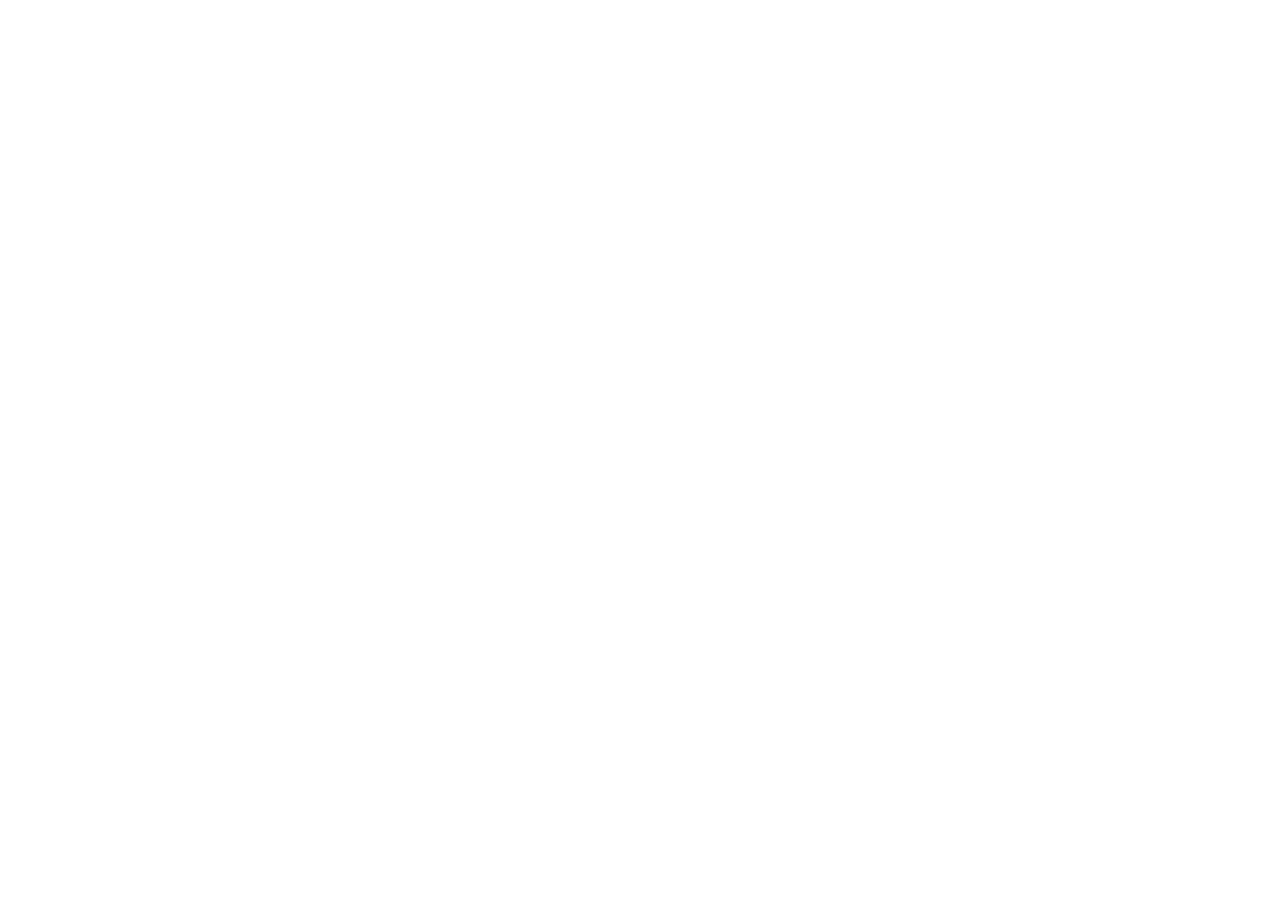
==== index.html @ 547c4e1c "muestra de pokemons" ====
<!DOCTYPE html>
<html lang="es">
<head>
  <meta charset="UTF-8">
  <meta name="viewport" content="width=device-width, initial-scale=1.0">
  <title>Lista de Pokemons</title>
  <link rel="stylesheet" href="https://maxcdn.bootstrapcdn.com/bootstrap/4.5.2/css/bootstrap.min.css">
</head>
<body>

<div class="container mt-5">
  <div class="row" id="pokemonRow">

  </div>
</div>

<div class="modal fade" id="pokemonModal"   aria-labelledby="pokemonModalLabel" >
  <div class="modal-dialog">
    <div class="modal-content">
      <div class="modal-header">
        <h5 class="modal-title" id="pokemonModalLabel"></h5>
        <button type="button" class="cerrar" data-dismiss="modal" aria-label="cerrar">
          <span aria-hidden="true">&times;</span>
        </button>
      </div>
      <div class="modal-body">
        <img id="modalImage" class="img-fluid" src="" alt="">
        <p id="modalType"></p>
        <p id="modalAbilities"></p>
      </div>
    </div>
  </div>
</div>

<script src="https://code.jquery.com/jquery-3.5.1.slim.min.js"></script>
<script src="https://cdn.jsdelivr.net/npm/@popperjs/core@2.5.4/dist/umd/popper.min.js"></script>
<script src="https://maxcdn.bootstrapcdn.com/bootstrap/4.5.2/js/bootstrap.min.js"></script>
<script src="js.js"></script>
</body>
</html>
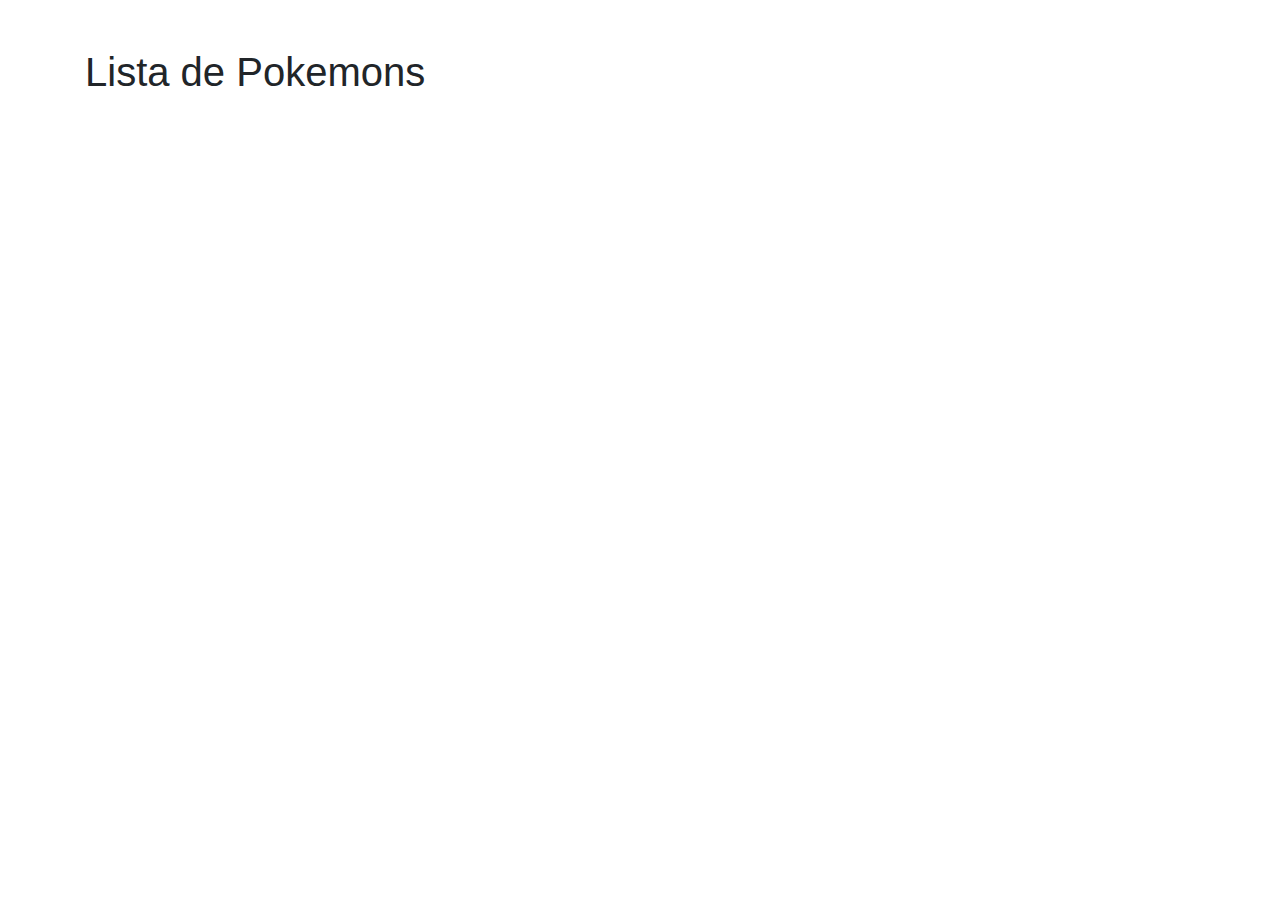
==== commit 7719d7a2: "Cambié los html y agregue el historial y el detalle" ====
--- a/index.html
+++ b/index.html
@@ -5,36 +5,18 @@
   <meta name="viewport" content="width=device-width, initial-scale=1.0">
   <title>Lista de Pokemons</title>
   <link rel="stylesheet" href="https://maxcdn.bootstrapcdn.com/bootstrap/4.5.2/css/bootstrap.min.css">
+  <link rel="stylesheet" href="detalle.html">
+  <link rel="stylesheet" href="historial.html">
 </head>
 <body>
+  <div class="container mt-5">
+    <h1>Lista de Pokemons</h1>
+    <div class="row" id="pokemonRow">
 
-<div class="container mt-5">
-  <div class="row" id="pokemonRow">
-
-  </div>
-</div>
-
-<div class="modal fade" id="pokemonModal"   aria-labelledby="pokemonModalLabel" >
-  <div class="modal-dialog">
-    <div class="modal-content">
-      <div class="modal-header">
-        <h5 class="modal-title" id="pokemonModalLabel"></h5>
-        <button type="button" class="cerrar" data-dismiss="modal" aria-label="cerrar">
-          <span aria-hidden="true">&times;</span>
-        </button>
-      </div>
-      <div class="modal-body">
-        <img id="modalImage" class="img-fluid" src="" alt="">
-        <p id="modalType"></p>
-        <p id="modalAbilities"></p>
-      </div>
-    </div>
-  </div>
-</div>
 
 <script src="https://code.jquery.com/jquery-3.5.1.slim.min.js"></script>
 <script src="https://cdn.jsdelivr.net/npm/@popperjs/core@2.5.4/dist/umd/popper.min.js"></script>
 <script src="https://maxcdn.bootstrapcdn.com/bootstrap/4.5.2/js/bootstrap.min.js"></script>
-<script src="js.js"></script>
+<script src="mostrar.js"></script>
 </body>
 </html>
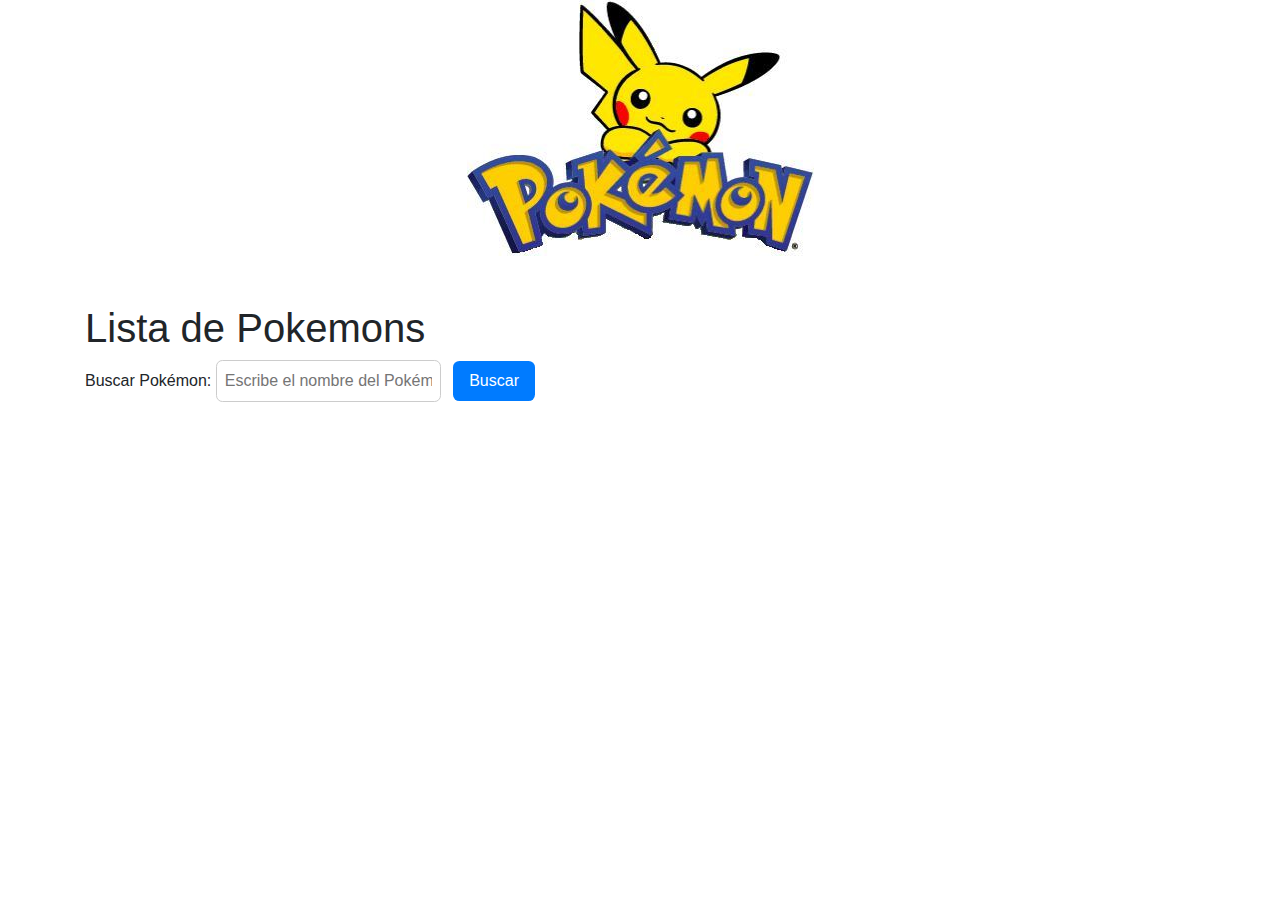
==== commit c9b7529d: "agregue buscador" ====
--- a/index.html
+++ b/index.html
@@ -1,22 +1,37 @@
 <!DOCTYPE html>
 <html lang="es">
+
 <head>
   <meta charset="UTF-8">
   <meta name="viewport" content="width=device-width, initial-scale=1.0">
-  <title>Lista de Pokemons</title>
+  <link rel="icon" href="favicon.png" type="png" >
   <link rel="stylesheet" href="https://maxcdn.bootstrapcdn.com/bootstrap/4.5.2/css/bootstrap.min.css">
   <link rel="stylesheet" href="detalle.html">
   <link rel="stylesheet" href="historial.html">
+  <link rel="stylesheet" href="styles.css">
+  <title>Lista de Pokemons</title>
 </head>
+
 <body>
+  <nav>
+    <img class="logo" src="pokemon.jpg" alt="pokemon logo">
+  </nav>
   <div class="container mt-5">
     <h1>Lista de Pokemons</h1>
+    <label for="searchInput">Buscar Pokémon:</label>
+    <input type="text" id="searchInput" name="searchInput" placeholder="Escribe el nombre del Pokémon">
+    <button id="searchButton">Buscar</button>
+
+
+    <div id="searchResults"></div>
+
     <div class="row" id="pokemonRow">
 
 
-<script src="https://code.jquery.com/jquery-3.5.1.slim.min.js"></script>
-<script src="https://cdn.jsdelivr.net/npm/@popperjs/core@2.5.4/dist/umd/popper.min.js"></script>
-<script src="https://maxcdn.bootstrapcdn.com/bootstrap/4.5.2/js/bootstrap.min.js"></script>
-<script src="mostrar.js"></script>
+      <script src="https://code.jquery.com/jquery-3.5.1.slim.min.js"></script>
+      <script src="https://cdn.jsdelivr.net/npm/@popperjs/core@2.5.4/dist/umd/popper.min.js"></script>
+      <script src="https://maxcdn.bootstrapcdn.com/bootstrap/4.5.2/js/bootstrap.min.js"></script>
+      <script src="mostrar.js"></script>
 </body>
-</html>
+
+</html>--- a/styles.css
+++ b/styles.css
@@ -0,0 +1,60 @@
+.card-img-top {
+    max-width: 100%;
+    height: auto;
+}
+
+.img-smaller {
+    max-width: 100px;
+    height: auto;
+}
+
+.card-img-container {
+    display: flex;
+    justify-content: center;
+}
+
+#searchInput {
+    padding: 0.5rem;
+    margin-right: 0.5rem;
+    border: 0.1rem solid #ccc;
+    border-radius: 0.4rem;
+    font-size: 1rem;
+}
+
+#searchButton {
+    padding: 0.5rem 1rem;
+    background-color: #007bff;
+    color: #fff;
+    border: none;
+    border-radius: 0.4rem;
+    cursor: pointer;
+    font-size: 1rem;
+}
+
+#searchResults {
+    margin-top: 1rem;
+}
+
+#searchResults div {
+    display: flex;
+    align-items: center;
+    margin-bottom: 0.8rem;
+}
+
+#searchResults img {
+    width: 3rem;
+    height: 3rem;
+    margin-right: 0.5rem;
+}
+
+#searchResults span {
+    font-size: 1.8rem;
+}
+
+nav{
+    text-align: center;
+}
+
+.logo{
+    display: inline-block;
+}